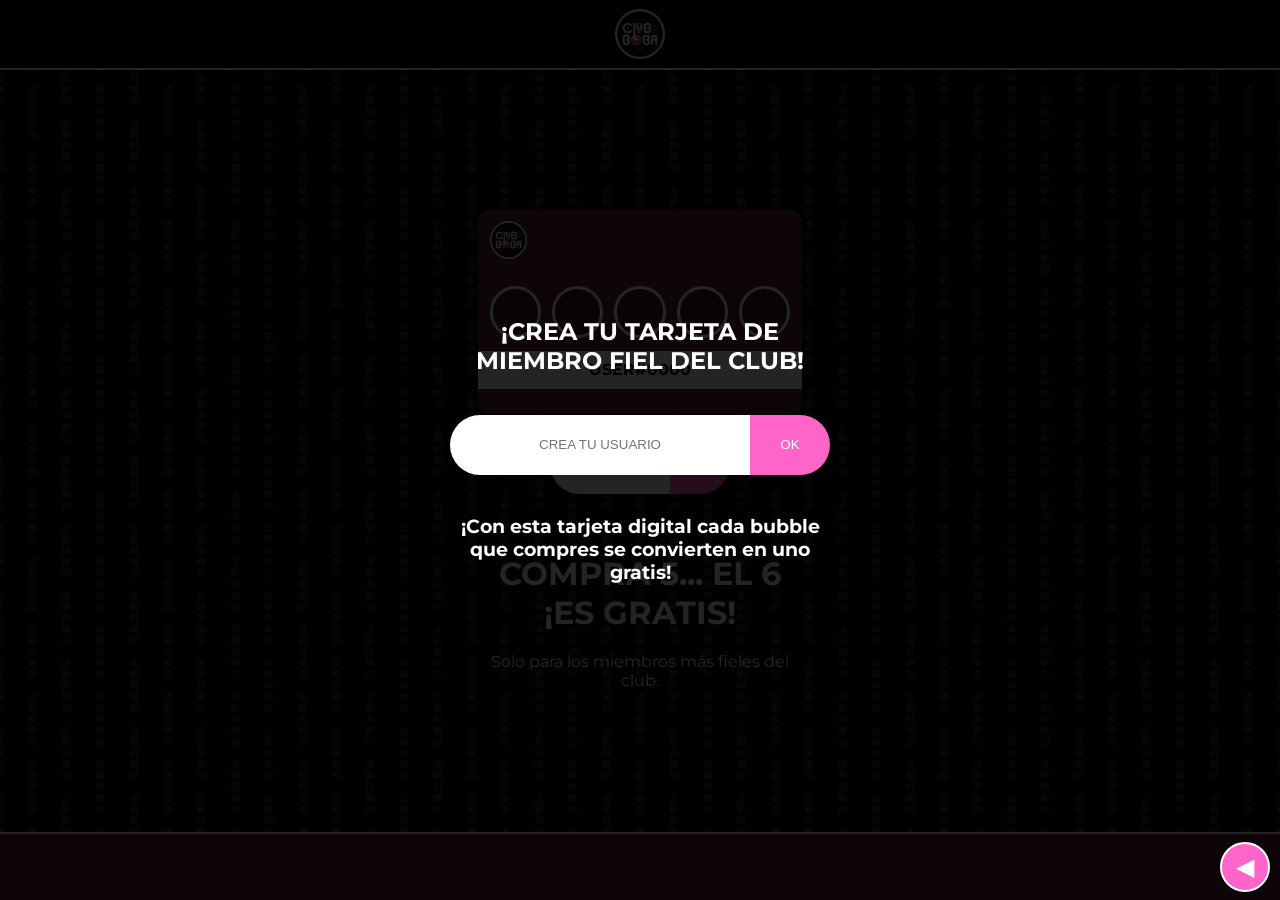
==== other/card.html @ 36e63c97 "Add files via upload" ====
<!DOCTYPE html>
<html lang="en">
<head>
    <meta charset="UTF-8">
    <meta name="viewport" content="width=device-width, initial-scale=1.0">
    <title>EL CLUB DEL BOBA</title>
    <link rel="icon" href="assets/elclubdelbobalogo.png">
    <link rel="preconnect" href="https://fonts.googleapis.com">
    <link rel="preconnect" href="https://fonts.gstatic.com" crossorigin>
    <link href="https://fonts.googleapis.com/css2?family=Baloo+Da+2:wght@400..800&family=Montserrat:ital,wght@0,100..900;1,100..900&display=swap" rel="stylesheet">
    <link rel="stylesheet" href="style.css">
</head>
<body id="body">

    <header class="titulo mini" id="logo">
        <img id="imgLogo" class="logo mini" src="/assets/elclubdelbobalogo.png " alt="Logo">
    </header>

    <button class="boton wallet" id="boton-wallet" onclick="location.href='/index.html?token=ok'"">◀</button>

    <!-- <button class="boton barra" id="boton-barra">☰</button> -->
    <div id="barra-lateral" class="barraLateral">
    </div>

    <div class="contentCard">
        <div class="card">
            <img class="logoCard" src="/assets/elclubdelbobalogo.png" alt="">
            <img class="logoFondo" src="/assets/logovector.png" alt="">
            <div class="content">
                <div></div>
                <div id="sellos" class="sellos">
                    <span class="sello"><img class="estampa" src="/assets/elclubdelbobalogo.png" alt=""></span>
                    <span class="sello"><img class="estampa" src="/assets/elclubdelbobalogo.png" alt=""></span>
                    <span class="sello"><img class="estampa" src="/assets/elclubdelbobalogo.png" alt=""></span>
                    <span class="sello"><img class="estampa" src="/assets/elclubdelbobalogo.png" alt=""></span>
                    <span class="sello"><img class="estampa" src="/assets/elclubdelbobalogo.png" alt=""></span>
                </div>
                <div class="userBand">
                    <h4 id="username">USER#0000</h4>
                </div>
            </div>
        </div>

        <div class="inputs">
            <input id="codigoText" class="input" type="text" placeholder="XXXXXX">
            <button id="botonCodigo" class="botonInput">OK</button>
        </div>
    </div>

    <div class="info">
        <h1>COMPRA 5... EL 6<br>¡ES GRATIS!</h1>
        <p>Solo para los miembros más fieles del club.</p>
    </div>

    <script src="logic.js"></script>
</body>
</html>
---- other/style.css ----
.montserrat-font {
    font-family: "Montserrat", sans-serif;
    font-optical-sizing: auto;
    font-weight: 300;
    font-style: normal;
}

.baloo-da-2-font {
    font-family: "Baloo Da 2", sans-serif;
    font-optical-sizing: auto;
    font-weight: 400;
    font-style: normal;
}

*{
    margin: 0;
    padding: 0;
}

html{
    scroll-behavior: smooth;
    width: 100vw;
    height: auto;
    background-repeat: repeat;
    background-position: center;
    background-size: 135px;
    background-image: url(/assets/back.png);
    padding: 0%;
    margin: 0%;
    font-family: 'Montserrat', sans-serif;
    scroll-padding-top: 60px;
    -ms-overflow-style: none; /* Internet Explorer / Edge antiguo */
}

:root {
    --rosado:  rgb(255, 100, 200);
    --what:  #25D366;
    --second: #EA63FF;
    --matcha: #91B500;
    --deluxe:#61264C;
}

body{
    width: 100%;
    height: 100vh;
    display: flex;
    flex-direction: column;
    justify-content: center;
    align-items: center;
    margin: 0;
    padding: 0;
    background-color: rgba(0, 0, 0, 0.7);
}

.iniciarUser{
    display: flex;
    flex-direction: column;
    justify-content: center;
    align-items: center;
    position: absolute;
    background-color: rgba(0, 0, 0, 0.86);
    height: 100vh;
    width: 100vw;
    z-index: 2;
    color: white;
    opacity: 1;
    transition: opacity 1.5s ease;
}

.iniciarUser.off{
    opacity: 0;
}

.iniciarUser h2{
    width: 380px;
    text-align: center;
    margin-bottom: 20px;
}

.iniciarUser h3{
    width: 380px;
    text-align: center;
    margin-top: 40px;
}

.titulo {
    box-sizing: border-box;
    width: 100%;
    height: 75vh;
    padding:10px 40px 10px 40px;
    background-color: black;
    text-align: center;
    display: flex;
    flex-direction: column;
    flex-wrap: wrap;
    justify-content: center;
    align-items: center;
    position: relative;
    border-bottom: 2px solid white;
    overflow: hidden;
    transition: all .4s cubic-bezier(0.25, 1, 0.5, 1);
}

.titulo.mini{
    font-size: small;
    position: fixed;
    left: 0%;
    top: 0%;
    height: 70px;
    transition: height .2s cubic-bezier(0.25, 1, 0.5, 1); 
}

.boton{
    position: fixed;
    text-decoration: none;
    text-align: center;
    display: flex;
    flex-wrap: wrap;
    justify-content: center;
    align-content: center;
    align-items: center;
    margin: 0;
    border-radius: 100%;
    cursor: pointer;
}

.boton.barra{
    background-color:var(--rosado);
    color: rgb(255, 255, 255);
    height: 50px;
    width: 50px;
    font-size: x-large;
    bottom: 8px;
    right: 50vw;
    border: 2px solid #ffffff;
    box-sizing: border-box;
    transform: translateX(25px);
}

.boton.wallet{
    background-color:var(--rosado);
    color: rgb(255, 255, 255);
    height: 50px;
    width: 50px;
    font-size: x-large;
    bottom: 8px;
    right: 10px;
    border: 2px solid #ffffff;
    box-sizing: border-box;
    z-index: 5;
}

.barraLateral {
    position: fixed;
    width: 100%;
    height: auto;
    background-color: var(--deluxe);
    border-top: 2px solid white;
    color: white;
    transform: translateY(100%);
    bottom: 0;
    padding-bottom: 70px;
    display: flex;
    flex-direction: column;
    align-items: center;
    box-sizing: border-box;
    transition: transform 0.2s ease-in-out;
}

.barraLateral::before {
    position: absolute;
    display: flex;
    justify-content: center;
    align-items: center;
    top: -70px;
    content: "";
    border-top: 2px solid white;
    bottom: 0;
    width: 100%;
    height: 70px;
    background-color: var(--deluxe);
    box-sizing: border-box;
}

.barraLateral.activo::before {
    font-size: xx-large;
    font-weight: bold;
    content: "";
}

.barraLateral.activo {
    transform: translateY(0%);
}

.head{
    color: white;
    width: 8.56cm;
    text-align: center;
}

.contentCard{
    display: flex;
    flex-direction: column;
    justify-content: center;
    align-items: center;
    width: 100%;
    margin: 0px 0 60px 0;
}

.logo.mini{
    width: 50px;
    height: auto;
    display: block;
    transition: width .2s cubic-bezier(0.25, 1, 0.5, 1);
}

.card{
    position: relative;
    display: flex;
    justify-content: center;
    align-items: center;
    width: 8.56cm;
    height: 5.40cm;
    border-radius: 3mm;
    background-color: var(--deluxe);
    overflow: hidden;
}

.content{
    display: grid;
    grid-template-rows: repeat(3, 1fr);
    justify-content: stretch;
    align-content: center;
    align-items: end; 
    height: auto;
    width: 100%;
}

.logoFondo{
    position: absolute;
    width: 100%;
    opacity: .05;
}

.logoCard{
    position: absolute;
    top: 0;
    left: 0;
    width: 1cm;
    margin: 3mm;
}

.sellos{
    display: flex;
    justify-content: center;
}

.sello{
    width: 1.35cm;
    height: 1.35cm;
    border: 1mm solid white;
    border-radius: 50%;
    margin: 0 1.5mm 0 1.5mm;
    box-sizing: border-box;
    background-color: rgba(0, 0, 0, 0.3);
}

.estampa{
    opacity: 0;
    width: 100%;
}

.estampa.activo{
    opacity: 1;
}

.userBand{
    display: flex;
    justify-content: center;
    align-items: center;
    background-color: white;
    width: 100%;
    height: 1cm;
    color: black;
}

.inputs{
    margin-top: 20px;
    display: flex;
}

.input{
    text-decoration: none;
    height: 60px;
    width: 120px;
    text-align: center;
    border-radius: 30px 0  0 30px;
    border: none;
    padding: 0;
}

.botonInput{
    text-decoration: none;
    background: var(--rosado);
    color: white;
    height: 60px;
    width: 60px;
    border-radius: 0 30px 30px 0;
    border: none;
    padding: 0;
}

.inputs.user{
    width: 100vw;
    display: flex;
    justify-content: center;
}

.input.user{
    width: 300px;
}

.botonInput.user{
    width: 80px;
}

.info{
    color: white;
    display: flex;
    justify-content: center;
    align-items: center;
    flex-direction: column;
    width: 8.56cm;
    text-align: center;
}

.info h1{
    margin-bottom: 20px;
}
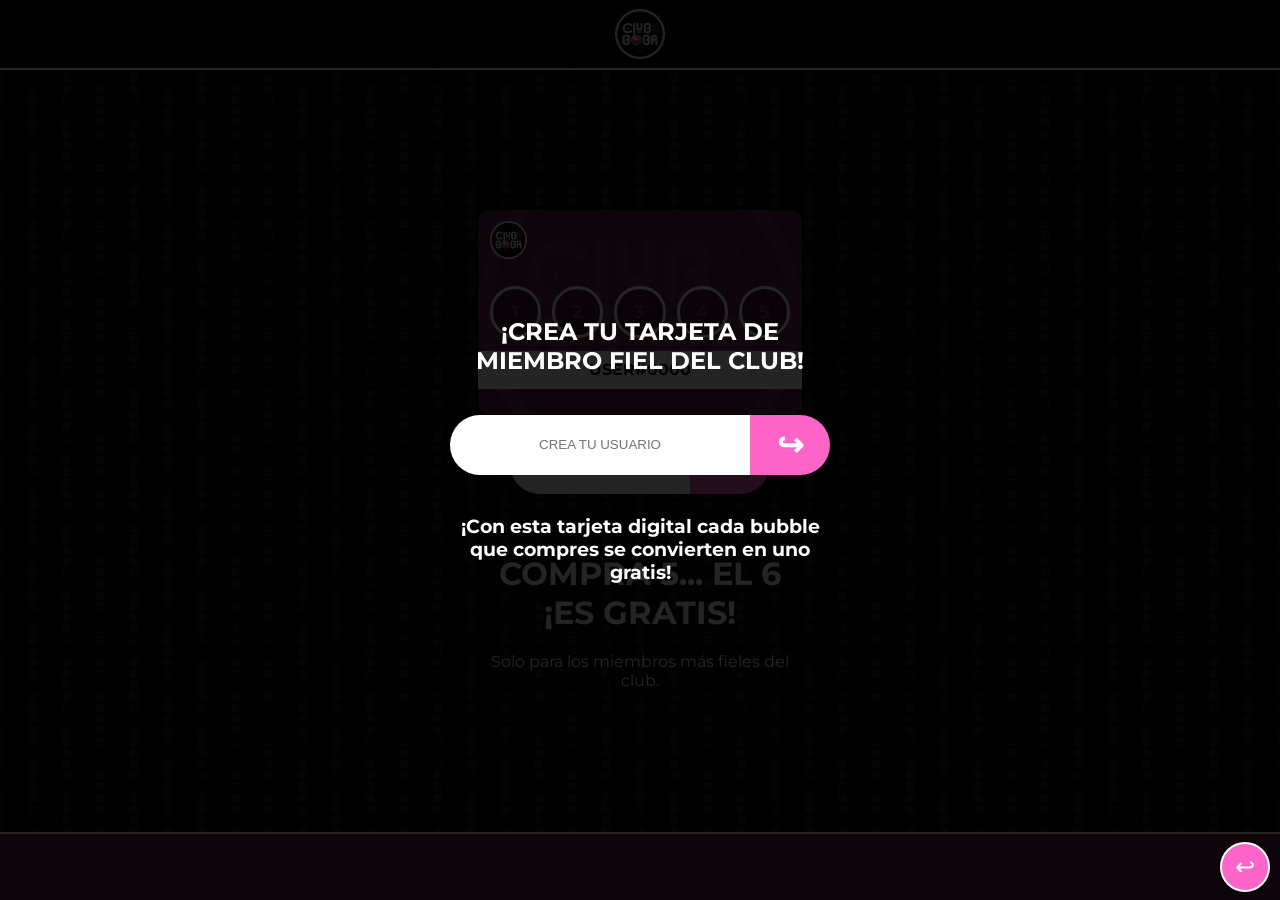
==== commit 92fca646: "Add files via upload" ====
--- a/other/card.html
+++ b/other/card.html
@@ -16,9 +16,8 @@
         <img id="imgLogo" class="logo mini" src="/assets/elclubdelbobalogo.png " alt="Logo">
     </header>
 
-    <button class="boton wallet" id="boton-wallet" onclick="location.href='/index.html?token=ok'"">◀</button>
+    <button class="boton wallet" id="boton-wallet" onclick="location.href='/index.html?token=ok'"">↩</button>
 
-    <!-- <button class="boton barra" id="boton-barra">☰</button> -->
     <div id="barra-lateral" class="barraLateral">
     </div>
 
@@ -29,11 +28,11 @@
             <div class="content">
                 <div></div>
                 <div id="sellos" class="sellos">
-                    <span class="sello"><img class="estampa" src="/assets/elclubdelbobalogo.png" alt=""></span>
-                    <span class="sello"><img class="estampa" src="/assets/elclubdelbobalogo.png" alt=""></span>
-                    <span class="sello"><img class="estampa" src="/assets/elclubdelbobalogo.png" alt=""></span>
-                    <span class="sello"><img class="estampa" src="/assets/elclubdelbobalogo.png" alt=""></span>
-                    <span class="sello"><img class="estampa" src="/assets/elclubdelbobalogo.png" alt=""></span>
+                    <span class="sello">1<img class="estampa" src="/assets/estampa.png" alt=""></span>
+                    <span class="sello">2<img class="estampa" src="/assets/estampa.png" alt=""></span>
+                    <span class="sello">3<img class="estampa" src="/assets/estampa.png" alt=""></span>
+                    <span class="sello">4<img class="estampa" src="/assets/estampa.png" alt=""></span>
+                    <span class="sello">5<img class="estampa" src="/assets/estampa.png" alt=""></span>
                 </div>
                 <div class="userBand">
                     <h4 id="username">USER#0000</h4>
@@ -42,8 +41,8 @@
         </div>
 
         <div class="inputs">
-            <input id="codigoText" class="input" type="text" placeholder="XXXXXX">
-            <button id="botonCodigo" class="botonInput">OK</button>
+            <input id="codigoText" class="input" type="text" placeholder="X X X X X X">
+            <button id="botonCodigo" class="botonInput">↪</button>
         </div>
     </div>
 
--- a/other/style.css
+++ b/other/style.css
@@ -42,14 +42,14 @@
 
 body{
     width: 100%;
-    height: 100vh;
+    height: 100dvh;
     display: flex;
     flex-direction: column;
     justify-content: center;
     align-items: center;
     margin: 0;
     padding: 0;
-    background-color: rgba(0, 0, 0, 0.7);
+    background-color: rgba(0, 0, 0, 0.8);
 }
 
 .iniciarUser{
@@ -263,9 +263,17 @@
     margin: 0 1.5mm 0 1.5mm;
     box-sizing: border-box;
     background-color: rgba(0, 0, 0, 0.3);
+    color: rgba(255, 255, 255, 0.2);
+    font-size: large;
+    font-weight: bold;
+    position: relative;
+    display: flex;
+    justify-content: center;
+    align-items: center;
 }
 
 .estampa{
+    position: absolute;
     opacity: 0;
     width: 100%;
 }
@@ -292,7 +300,7 @@
 .input{
     text-decoration: none;
     height: 60px;
-    width: 120px;
+    width: 180px;
     text-align: center;
     border-radius: 30px 0  0 30px;
     border: none;
@@ -304,10 +312,12 @@
     background: var(--rosado);
     color: white;
     height: 60px;
-    width: 60px;
+    width: 80px;
     border-radius: 0 30px 30px 0;
     border: none;
     padding: 0;
+    font-weight: bolder;
+    font-size: xx-large;
 }
 
 .inputs.user{
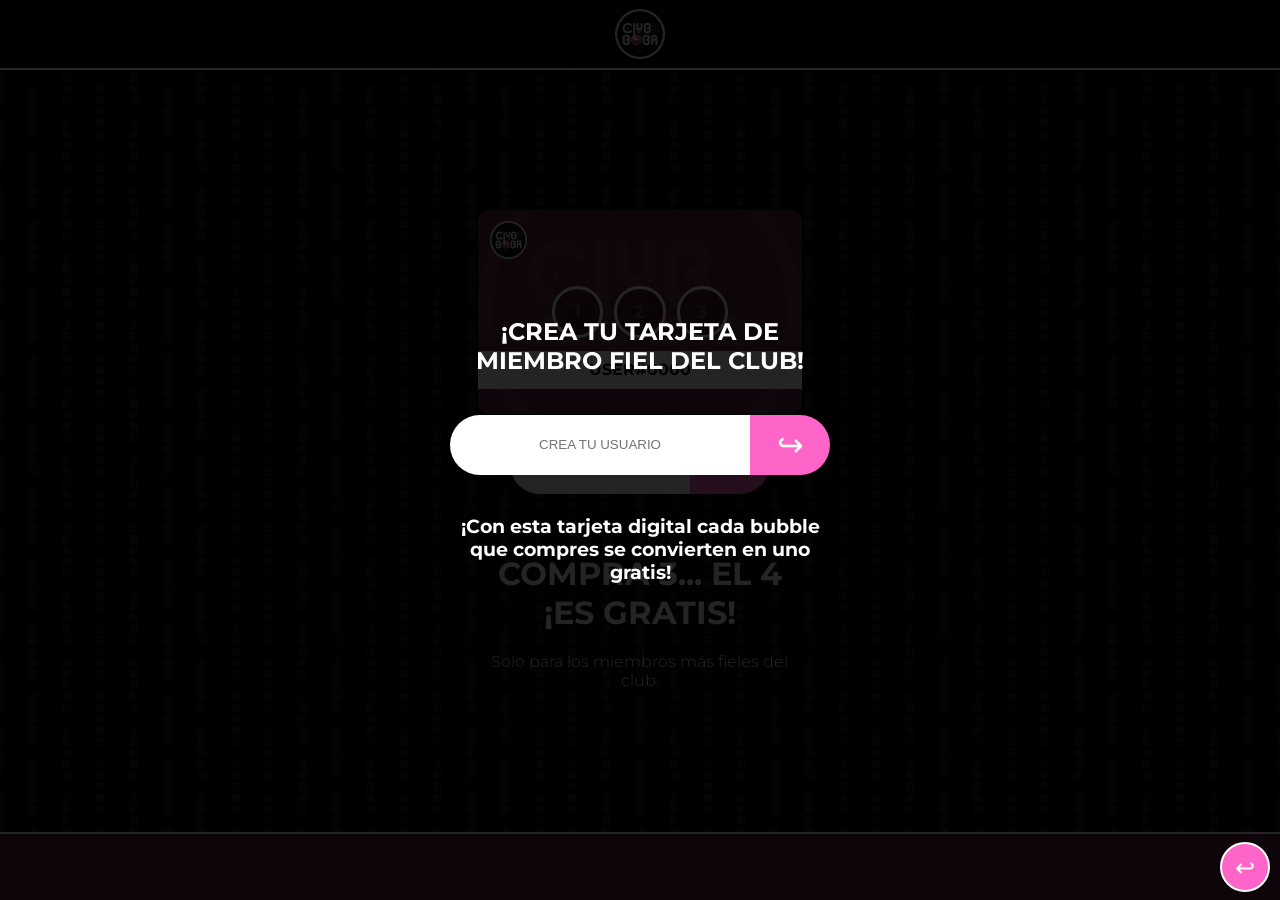
==== commit 0e8c8505: "Add files via upload" ====
--- a/other/card.html
+++ b/other/card.html
@@ -10,13 +10,13 @@
     <link href="https://fonts.googleapis.com/css2?family=Baloo+Da+2:wght@400..800&family=Montserrat:ital,wght@0,100..900;1,100..900&display=swap" rel="stylesheet">
     <link rel="stylesheet" href="style.css">
 </head>
-<body id="body">
+<body id="body" class="montserrat-font">
 
     <header class="titulo mini" id="logo">
         <img id="imgLogo" class="logo mini" src="/assets/elclubdelbobalogo.png " alt="Logo">
     </header>
 
-    <button class="boton wallet" id="boton-wallet" onclick="location.href='/index.html?token=ok'"">↩</button>
+    <button class="boton wallet montserrat-font" id="boton-wallet" onclick="location.href='/index.html?token=ok'"">↩</button>
 
     <div id="barra-lateral" class="barraLateral">
     </div>
@@ -31,8 +31,6 @@
                     <span class="sello">1<img class="estampa" src="/assets/estampa.png" alt=""></span>
                     <span class="sello">2<img class="estampa" src="/assets/estampa.png" alt=""></span>
                     <span class="sello">3<img class="estampa" src="/assets/estampa.png" alt=""></span>
-                    <span class="sello">4<img class="estampa" src="/assets/estampa.png" alt=""></span>
-                    <span class="sello">5<img class="estampa" src="/assets/estampa.png" alt=""></span>
                 </div>
                 <div class="userBand">
                     <h4 id="username">USER#0000</h4>
@@ -42,12 +40,12 @@
 
         <div class="inputs">
             <input id="codigoText" class="input" type="text" placeholder="X X X X X X">
-            <button id="botonCodigo" class="botonInput">↪</button>
+            <button id="botonCodigo" class="botonInput montserrat-font">↪</button>
         </div>
     </div>
 
     <div class="info">
-        <h1>COMPRA 5... EL 6<br>¡ES GRATIS!</h1>
+        <h1>COMPRA 3... EL 4<br>¡ES GRATIS!</h1>
         <p>Solo para los miembros más fieles del club.</p>
     </div>
 
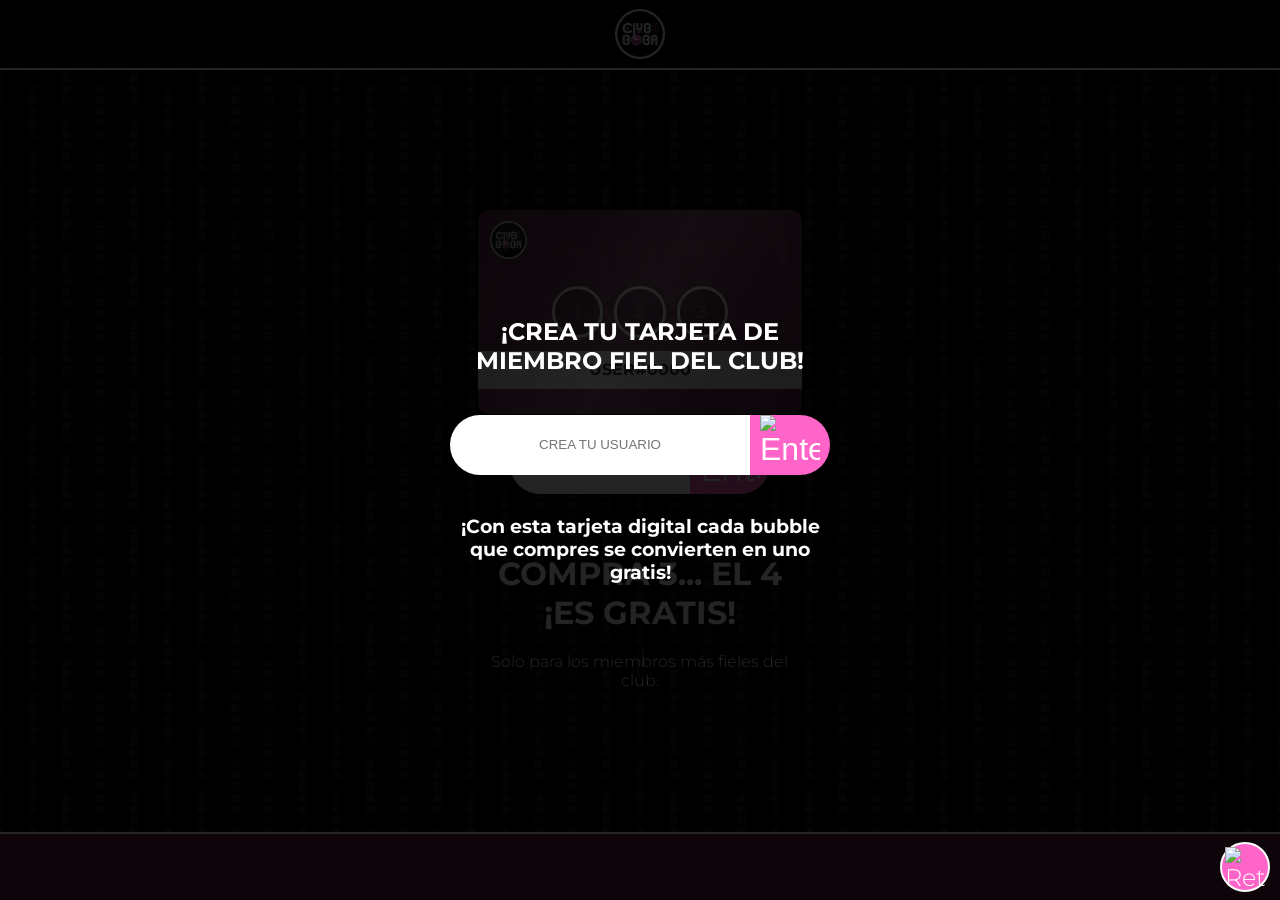
==== commit 8dc56c47: "Add files via upload" ====
--- a/other/card.html
+++ b/other/card.html
@@ -4,7 +4,7 @@
     <meta charset="UTF-8">
     <meta name="viewport" content="width=device-width, initial-scale=1.0">
     <title>EL CLUB DEL BOBA</title>
-    <link rel="icon" href="assets/elclubdelbobalogo.png">
+    <link rel="icon" href="/assets/elclubdelbobalogo.png">
     <link rel="preconnect" href="https://fonts.googleapis.com">
     <link rel="preconnect" href="https://fonts.gstatic.com" crossorigin>
     <link href="https://fonts.googleapis.com/css2?family=Baloo+Da+2:wght@400..800&family=Montserrat:ital,wght@0,100..900;1,100..900&display=swap" rel="stylesheet">
@@ -16,7 +16,7 @@
         <img id="imgLogo" class="logo mini" src="/assets/elclubdelbobalogo.png " alt="Logo">
     </header>
 
-    <button class="boton wallet montserrat-font" id="boton-wallet" onclick="location.href='/index.html?token=ok'"">↩</button>
+    <button class="boton wallet montserrat-font" id="boton-wallet" onclick="location.href='/index.html?token=ok'""><img class="icoUndo" src="/assets/icoundo.png" alt="Retroceder"></button>
 
     <div id="barra-lateral" class="barraLateral">
     </div>
@@ -24,6 +24,7 @@
     <div class="contentCard">
         <div class="card">
             <img class="logoCard" src="/assets/elclubdelbobalogo.png" alt="">
+            <h6 class="level">NIVEL 1</h6>
             <img class="logoFondo" src="/assets/logovector.png" alt="">
             <div class="content">
                 <div></div>
@@ -40,7 +41,7 @@
 
         <div class="inputs">
             <input id="codigoText" class="input" type="text" placeholder="X X X X X X">
-            <button id="botonCodigo" class="botonInput montserrat-font">↪</button>
+            <button id="botonCodigo" class="botonInput montserrat-font"><img class="icoEnter" src="/assets/icoenter.png" alt="Enter"></button>
         </div>
     </div>
 
--- a/other/style.css
+++ b/other/style.css
@@ -38,6 +38,7 @@
     --second: #EA63FF;
     --matcha: #91B500;
     --deluxe:#61264C;
+    --metalic: linear-gradient(-60deg, rgb(50, 50, 50) 0%, rgb(100, 100, 100) 25%,rgb(200, 200, 200) 40%, white 50%,rgb(200, 200, 200) 60%, rgb(100, 100, 100) 75%, rgb(50, 50, 50) 100%);
 }
 
 body{
@@ -150,6 +151,12 @@
     z-index: 5;
 }
 
+.icoUndo{
+    position: absolute;
+    height: 40px;
+    width: 40px;
+}
+
 .barraLateral {
     position: fixed;
     width: 100%;
@@ -214,6 +221,15 @@
     transition: width .2s cubic-bezier(0.25, 1, 0.5, 1);
 }
 
+.card::after{
+    content: "";
+    background-image: var(--metalic);
+    position: absolute;
+    width: 100%;
+    height: 100%;
+    opacity: 0.23;
+}
+
 .card{
     position: relative;
     display: flex;
@@ -224,6 +240,17 @@
     border-radius: 3mm;
     background-color: var(--deluxe);
     overflow: hidden;
+}
+
+.level{
+    position: absolute;
+    top: 0;
+    right: 0;
+    width: auto;
+    margin: 3mm;
+    color: rgba(255, 100, 200, 0.25);
+    writing-mode: vertical-rl;
+    rotate: 180deg;
 }
 
 .content{
@@ -308,6 +335,7 @@
 }
 
 .botonInput{
+    position: relative;
     text-decoration: none;
     background: var(--rosado);
     color: white;
@@ -318,6 +346,15 @@
     padding: 0;
     font-weight: bolder;
     font-size: xx-large;
+    display: flex;
+    justify-content: center;
+    align-items: center;
+}
+
+.icoEnter{
+    position: absolute;
+    height: 60px;
+    width: 60px;
 }
 
 .inputs.user{
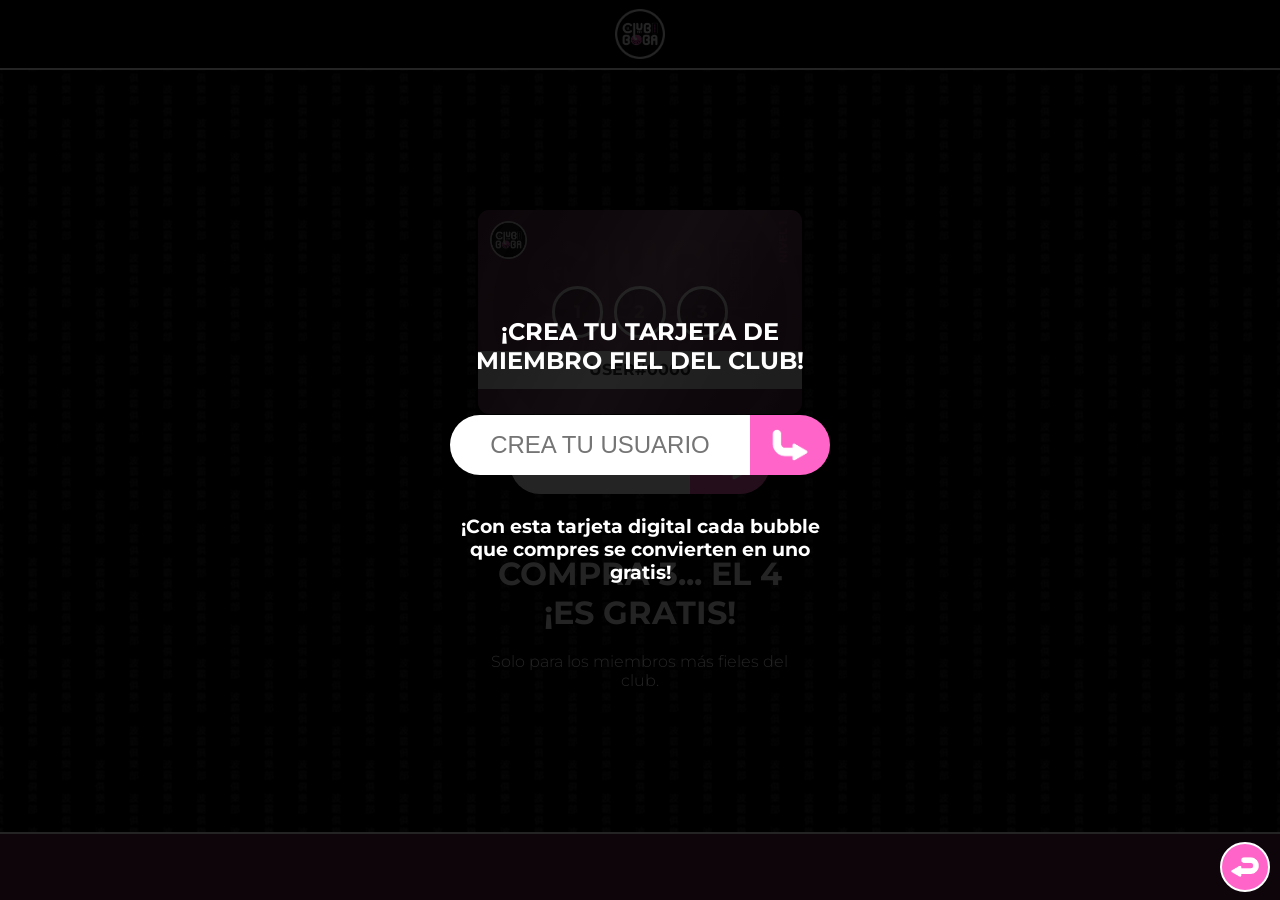
==== commit 7d3b9ac2: "Update card.html" ====
--- a/other/card.html
+++ b/other/card.html
@@ -40,7 +40,7 @@
         </div>
 
         <div class="inputs">
-            <input id="codigoText" class="input" type="text" placeholder="X X X X X X">
+            <input id="codigoText" class="input" type="text" placeholder="⨯ ⨯ ⨯ ⨯ ⨯ ⨯">
             <button id="botonCodigo" class="botonInput montserrat-font"><img class="icoEnter" src="/assets/icoenter.png" alt="Enter"></button>
         </div>
     </div>
@@ -52,4 +52,4 @@
 
     <script src="logic.js"></script>
 </body>
-</html>+</html>
--- a/other/style.css
+++ b/other/style.css
@@ -332,6 +332,7 @@
     border-radius: 30px 0  0 30px;
     border: none;
     padding: 0;
+    font-size: x-large;
 }
 
 .botonInput{
@@ -383,4 +384,4 @@
 
 .info h1{
     margin-bottom: 20px;
-}+}
